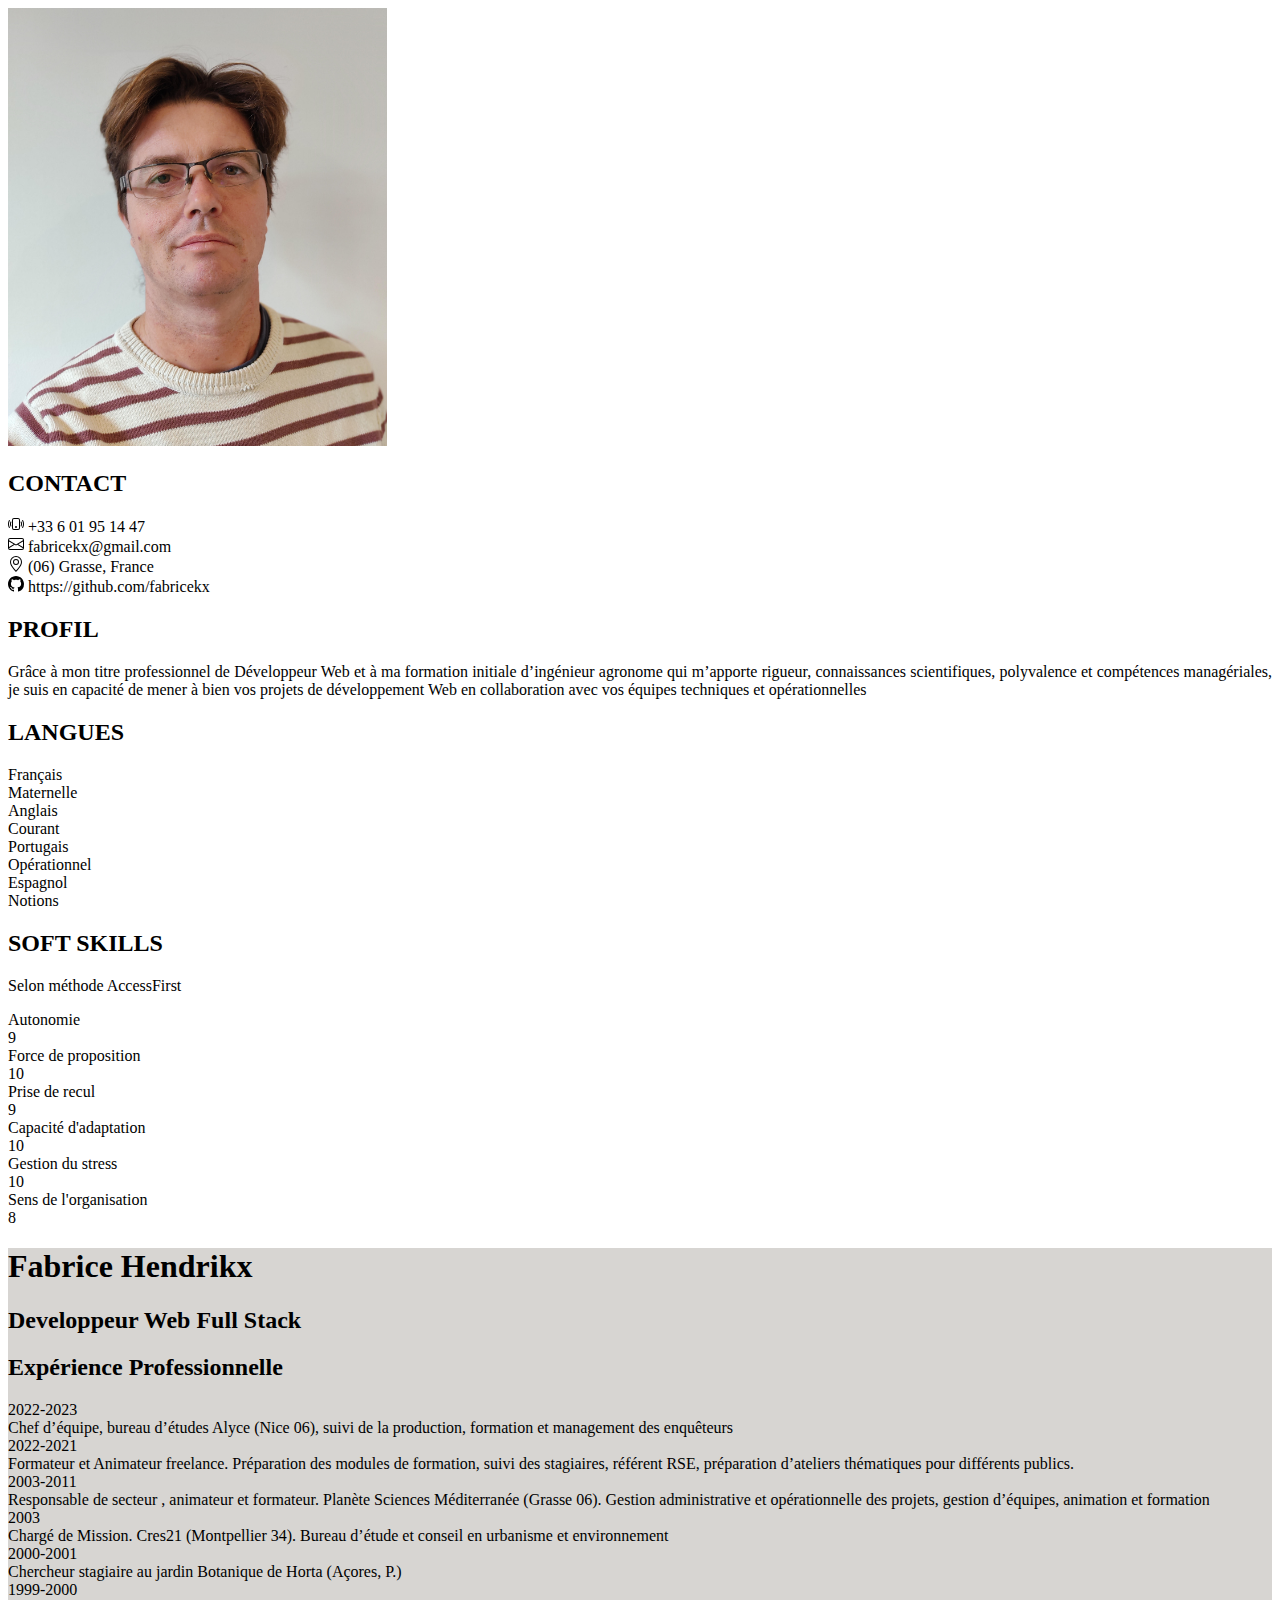
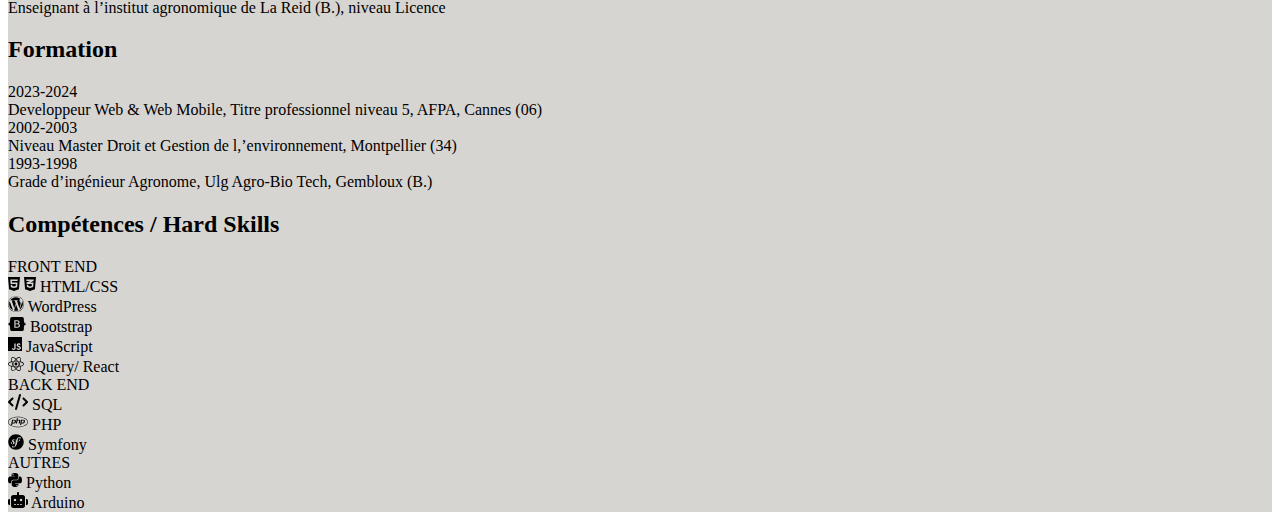
==== cv.html @ 9e9c4f0e "réorganisation avec bootstrap" ====
<!DOCTYPE html>
<html lang="en">

<head>
    <meta charset="UTF-8">
    <meta name="viewport" content="width=device-width, initial-scale=1.0">
    <title>CV</title>
    <link href="https://cdn.jsdelivr.net/npm/bootstrap@5.3.2/dist/css/bootstrap.min.css" rel="stylesheet"
        integrity="sha384-T3c6CoIi6uLrA9TneNEoa7RxnatzjcDSCmG1MXxSR1GAsXEV/Dwwykc2MPK8M2HN" crossorigin="anonymous">
    <link rel="stylesheet" href="/css/style.css">

</head>

<body>
    <header></header>
    <main class=" container-fluid border ">
        <div class="row align-items-start ">
            <!-- colonne de gauche -->
            <div class="col-4 ">
                <div>
                    <img src="/img/id.jpg" class="rounded-circle shadow mx-auto d-block" width="30%"
                        alt="photo de profil">
                </div>
                <div id="contact" class="px-3 pt-3">
                    <h2 class="text-center fw-bold fs-3">CONTACT</h2>
                    <div>
                        <svg xmlns="http://www.w3.org/2000/svg" width="16" height="16" fill="currentColor"
                            class="bi bi-phone-vibrate" viewBox="0 0 16 16">
                            <path
                                d="M10 3a1 1 0 0 1 1 1v8a1 1 0 0 1-1 1H6a1 1 0 0 1-1-1V4a1 1 0 0 1 1-1zM6 2a2 2 0 0 0-2 2v8a2 2 0 0 0 2 2h4a2 2 0 0 0 2-2V4a2 2 0 0 0-2-2z" />
                            <path
                                d="M8 12a1 1 0 1 0 0-2 1 1 0 0 0 0 2M1.599 4.058a.5.5 0 0 1 .208.676A6.967 6.967 0 0 0 1 8c0 1.18.292 2.292.807 3.266a.5.5 0 0 1-.884.468A7.968 7.968 0 0 1 0 8c0-1.347.334-2.619.923-3.734a.5.5 0 0 1 .676-.208m12.802 0a.5.5 0 0 1 .676.208A7.967 7.967 0 0 1 16 8a7.967 7.967 0 0 1-.923 3.734.5.5 0 0 1-.884-.468A6.967 6.967 0 0 0 15 8c0-1.18-.292-2.292-.807-3.266a.5.5 0 0 1 .208-.676M3.057 5.534a.5.5 0 0 1 .284.648A4.986 4.986 0 0 0 3 8c0 .642.12 1.255.34 1.818a.5.5 0 1 1-.93.364A5.986 5.986 0 0 1 2 8c0-.769.145-1.505.41-2.182a.5.5 0 0 1 .647-.284m9.886 0a.5.5 0 0 1 .648.284C13.855 6.495 14 7.231 14 8c0 .769-.145 1.505-.41 2.182a.5.5 0 0 1-.93-.364C12.88 9.255 13 8.642 13 8c0-.642-.12-1.255-.34-1.818a.5.5 0 0 1 .283-.648z" />
                        </svg> +33 6 01 95 14 47
                    </div>
                    <div>
                        <svg xmlns="http://www.w3.org/2000/svg" width="16" height="16" fill="currentColor"
                            class="bi bi-envelope" viewBox="0 0 16 16">
                            <path
                                d="M0 4a2 2 0 0 1 2-2h12a2 2 0 0 1 2 2v8a2 2 0 0 1-2 2H2a2 2 0 0 1-2-2zm2-1a1 1 0 0 0-1 1v.217l7 4.2 7-4.2V4a1 1 0 0 0-1-1zm13 2.383-4.708 2.825L15 11.105zm-.034 6.876-5.64-3.471L8 9.583l-1.326-.795-5.64 3.47A1 1 0 0 0 2 13h12a1 1 0 0 0 .966-.741M1 11.105l4.708-2.897L1 5.383z" />
                        </svg> fabricekx@gmail.com
                    </div>
                    <div>
                        <svg xmlns="http://www.w3.org/2000/svg" width="16" height="16" fill="currentColor"
                            class="bi bi-geo-alt" viewBox="0 0 16 16">
                            <path
                                d="M12.166 8.94c-.524 1.062-1.234 2.12-1.96 3.07A31.493 31.493 0 0 1 8 14.58a31.481 31.481 0 0 1-2.206-2.57c-.726-.95-1.436-2.008-1.96-3.07C3.304 7.867 3 6.862 3 6a5 5 0 0 1 10 0c0 .862-.305 1.867-.834 2.94M8 16s6-5.686 6-10A6 6 0 0 0 2 6c0 4.314 6 10 6 10" />
                            <path d="M8 8a2 2 0 1 1 0-4 2 2 0 0 1 0 4m0 1a3 3 0 1 0 0-6 3 3 0 0 0 0 6" />
                        </svg> (06) Grasse, France
                    </div>
                    <div>
                        <svg xmlns="http://www.w3.org/2000/svg" width="16" height="16" fill="currentColor"
                            class="bi bi-github" viewBox="0 0 16 16">
                            <path
                                d="M8 0C3.58 0 0 3.58 0 8c0 3.54 2.29 6.53 5.47 7.59.4.07.55-.17.55-.38 0-.19-.01-.82-.01-1.49-2.01.37-2.53-.49-2.69-.94-.09-.23-.48-.94-.82-1.13-.28-.15-.68-.52-.01-.53.63-.01 1.08.58 1.23.82.72 1.21 1.87.87 2.33.66.07-.52.28-.87.51-1.07-1.78-.2-3.64-.89-3.64-3.95 0-.87.31-1.59.82-2.15-.08-.2-.36-1.02.08-2.12 0 0 .67-.21 2.2.82.64-.18 1.32-.27 2-.27.68 0 1.36.09 2 .27 1.53-1.04 2.2-.82 2.2-.82.44 1.1.16 1.92.08 2.12.51.56.82 1.27.82 2.15 0 3.07-1.87 3.75-3.65 3.95.29.25.54.73.54 1.48 0 1.07-.01 1.93-.01 2.2 0 .21.15.46.55.38A8.012 8.012 0 0 0 16 8c0-4.42-3.58-8-8-8" />
                        </svg>
                        <a href="https://github.com/fabricekx">https://github.com/fabricekx
                        </a>
                    </div>

                </div>
                <div id="profil" class="px-3 pt-3">
                    <h2 class="text-center fw-bold fs-3">PROFIL</h2>
                    <div class="pTextJustifie fst-italic"> Grâce à mon titre professionnel de Développeur Web et à ma
                        formation initiale d’ingénieur agronome qui m’apporte rigueur, connaissances scientifiques,
                        polyvalence et compétences managériales, je suis en capacité de mener à bien vos projets de
                        développement Web en collaboration avec vos équipes techniques et opérationnelles

                    </div>
                </div>
                <div id="langues" class="px-3 pt-3">
                    <h2 class="text-center fw-bold fs-3">LANGUES</h2>
                    <div class="row">
                        <div class="col-4">Français

                        </div>
                        <div class="col-8">
                            <div class="progress" role="progressbar" aria-label="Basic example" aria-valuenow="100"
                                aria-valuemin="0" aria-valuemax="100">
                                <div class="progress-bar text-end p-1" style="width: 100%">Maternelle</div>
                            </div>
                        </div>

                        <div class="col-4">Anglais

                        </div>
                        <div class="col-8">
                            <div class="progress" role="progressbar" aria-label="Basic example" aria-valuenow="100"
                                aria-valuemin="0" aria-valuemax="100">
                                <div class="progress-bar text-end p-1" style="width: 80%">Courant</div>
                            </div>
                        </div>

                        <div class="col-4">Portugais

                        </div>
                        <div class="col-8">
                            <div class="progress" role="progressbar" aria-label="Basic example" aria-valuenow="100"
                                aria-valuemin="0" aria-valuemax="100">
                                <div class="progress-bar text-end p-1" style="width: 50%">Opérationnel</div>
                            </div>
                        </div>

                        <div class="col-4">Espagnol

                        </div>
                        <div class="col-8">
                            <div class="progress" role="progressbar" aria-label="Basic example" aria-valuenow="100"
                                aria-valuemin="0" aria-valuemax="100">
                                <div class="progress-bar text-end p-1" style="width: 30%">Notions </div>
                            </div>
                        </div>

                    </div>
                </div>

                <div id="softSkills" class="px-3 pt-3">
                    <h2 class="text-center fw-bold fs-3">SOFT SKILLS</h2>
                    <p>Selon méthode AccessFirst</p>
                    <div class="row">
                        <div class="col-6">Autonomie
                        </div>
                        <div class="col-6">
                            <div class="progress" role="progressbar" aria-label="Basic example" aria-valuenow="90"
                                aria-valuemin="0" aria-valuemax="100">
                                <div class="progress-bar text-end p-1" style="width: 90%">9</div>
                            </div>
                        </div>


                        <div class="col-6">Force de proposition
                        </div>
                        <div class="col-6">
                            <div class="progress" role="progressbar" aria-label="Basic example" aria-valuenow="100"
                                aria-valuemin="0" aria-valuemax="100">
                                <div class="progress-bar text-end p-1" style="width: 100%">10</div>
                            </div>
                        </div>

                        <div class="col-6">Prise de recul
                        </div>
                        <div class="col-6">
                            <div class="progress" role="progressbar" aria-label="Basic example" aria-valuenow="90"
                                aria-valuemin="0" aria-valuemax="100">
                                <div class="progress-bar text-end p-1" style="width: 90%">9</div>
                            </div>
                        </div>

                        <div class="col-6">Capacité d'adaptation
                        </div>
                        <div class="col-6">
                            <div class="progress" role="progressbar" aria-label="Basic example" aria-valuenow="100"
                                aria-valuemin="0" aria-valuemax="100">
                                <div class="progress-bar text-end p-1" style="width: 100%">10</div>
                            </div>
                        </div>

                        <div class="col-6"> Gestion du stress
                        </div>
                        <div class="col-6">
                            <div class="progress" role="progressbar" aria-label="Basic example" aria-valuenow="100"
                                aria-valuemin="0" aria-valuemax="100">
                                <div class="progress-bar text-end p-1" style="width: 100%">10</div>
                            </div>
                        </div>

                        <div class="col-6">Sens de l'organisation
                        </div>
                        <div class="col-6">
                            <div class="progress" role="progressbar" aria-label="Basic example" aria-valuenow="80"
                                aria-valuemin="0" aria-valuemax="100">
                                <div class="progress-bar text-end p-1" style="width: 80%">8</div>
                            </div>
                        </div>


                    </div>
                </div>


            </div>




            <!-- colonne de droite -->
            <div class="col-8 pColonneDroite ps-2">
                <div id="blocNom" class="pt-1">
                    <h1 class="text-center">Fabrice Hendrikx</h1>
                    <h2 class="text-end">Developpeur Web Full Stack</h2>

                </div>

                <div id="blocExperience" class="pt-3">
                    <h2 class="text-light">Expérience Professionnelle</h2>
                    <div class="row">
                        <div class="col-2 fw-semibold">
                            2022-2023

                        </div>
                        <div class="col-10 pTextJustifie">
                            Chef d’équipe, bureau d’études Alyce (Nice 06), suivi de la production, formation et management des enquêteurs
                        </div>

                        <div class="col-2 fw-semibold">
                            2022-2021
                        </div>
                        <div class="col-10 pTextJustifie">
                            Formateur et Animateur freelance. Préparation des modules de formation, suivi des stagiaires, référent RSE, préparation d’ateliers thématiques pour différents publics. 
                        </div>

                        <div class="col-2 fw-semibold">
                            2003-2011
                        </div>
                        <div class="col-10 pTextJustifie">
                            Responsable de secteur , animateur et formateur. Planète Sciences Méditerranée (Grasse 06). Gestion administrative et opérationnelle des projets, gestion d’équipes, animation et formation                        </div>
                        <div class="col-2 fw-semibold">
                            2003
                        </div>
                        <div class="col-10 pTextJustifie">
                            Chargé de Mission. Cres21 (Montpellier 34). Bureau d’étude et conseil en urbanisme et environnement
                        </div>

                        <div class="col-2 fw-semibold">
                            2000-2001
                        </div>
                        <div class="col-10 pTextJustifie">
                            Chercheur stagiaire au jardin Botanique de Horta (Açores, P.)                       
                        </div>

                        <div class="col-2 fw-semibold">
                            1999-2000
                        </div>
                        <div class="col-10 pTextJustifie">
                            Enseignant à l’institut agronomique de La Reid (B.), niveau Licence                        </div>





                    </div>


                </div>

                <div id="blocFormation" class="pt-3">
                    <h2 class="text-light">Formation</h2>
                    <div class="row">
                        <div class="col-2 fw-semibold">
                            2023-2024

                        </div>
                        <div class="col-10 pTextJustifie">
                            Developpeur Web & Web Mobile, Titre professionnel niveau 5, AFPA, Cannes (06) 
                        </div>

                        <div class="col-2 fw-semibold">
                            2002-2003

                        </div>
                        <div class="col-10 pTextJustifie">
                            Niveau Master Droit et Gestion de l,’environnement, Montpellier (34)
                        </div>

                                               
                        <div class="col-2 fw-semibold">
                            1993-1998

                        </div>
                        <div class="col-10 pTextJustifie">
                            Grade d’ingénieur Agronome, Ulg Agro-Bio Tech, Gembloux (B.)                    
                        </div>
                    </div>
                </div>

                <div id="blocCompétences" class="pt-3">
                    <h2 class="text-light">Compétences / Hard Skills</h2>
                    <div class="row">
                        <div class="col-6 text-center ">
                            <div class="fs-5 fw-bold"> FRONT END </div>
                            <div class="row text-start">
                                <div class="col-6"> <svg xmlns="http://www.w3.org/2000/svg" height="16" width="12"
                                        viewBox="0 0 384 512"><!--!Font Awesome Free 6.5.1 by @fontawesome - https://fontawesome.com License - https://fontawesome.com/license/free Copyright 2023 Fonticons, Inc.-->
                                        <path
                                            d="M0 32l34.9 395.8L191.5 480l157.6-52.2L384 32H0zm308.2 127.9H124.4l4.1 49.4h175.6l-13.6 148.4-97.9 27v.3h-1.1l-98.7-27.3-6-75.8h47.7L138 320l53.5 14.5 53.7-14.5 6-62.2H84.3L71.5 112.2h241.1l-4.4 47.7z" />
                                    </svg>
                                    <svg xmlns="http://www.w3.org/2000/svg" height="16" width="12"
                                        viewBox="0 0 384 512"><!--!Font Awesome Free 6.5.1 by @fontawesome - https://fontawesome.com License - https://fontawesome.com/license/free Copyright 2023 Fonticons, Inc.-->
                                        <path
                                            d="M0 32l34.9 395.8L192 480l157.1-52.2L384 32H0zm313.1 80l-4.8 47.3L193 208.6l-.3 .1h111.5l-12.8 146.6-98.2 28.7-98.8-29.2-6.4-73.9h48.9l3.2 38.3 52.6 13.3 54.7-15.4 3.7-61.6-166.3-.5v-.1l-.2 .1-3.6-46.3L193.1 162l6.5-2.7H76.7L70.9 112h242.2z" />
                                    </svg> HTML/CSS
                                </div>
                                <div class="col-6">
                                    <div class="progress" role="progressbar" aria-label="Basic example" aria-valuenow="50"
                                        aria-valuemin="0" aria-valuemax="100">
                                        <div class="progress-bar text-end p-1" style="width: 50%"></div>
                                    </div>
                                </div>
                                <div class="col-6">
                                    <svg xmlns="http://www.w3.org/2000/svg" width="16" height="16" fill="currentColor"
                                        class="bi bi-wordpress" viewBox="0 0 16 16">
                                        <path
                                            d="M12.633 7.653c0-.848-.305-1.435-.566-1.892l-.08-.13c-.317-.51-.594-.958-.594-1.48 0-.63.478-1.218 1.152-1.218.02 0 .039.002.058.003l.031.003A6.838 6.838 0 0 0 8 1.137 6.855 6.855 0 0 0 2.266 4.23c.16.005.313.009.442.009.717 0 1.828-.087 1.828-.087.37-.022.414.521.044.565 0 0-.371.044-.785.065l2.5 7.434 1.5-4.506-1.07-2.929c-.369-.022-.719-.065-.719-.065-.37-.022-.326-.588.043-.566 0 0 1.134.087 1.808.087.718 0 1.83-.087 1.83-.087.37-.022.413.522.043.566 0 0-.372.043-.785.065l2.48 7.377.684-2.287.054-.173c.27-.86.469-1.495.469-2.046zM1.137 8a6.864 6.864 0 0 0 3.868 6.176L1.73 5.206A6.837 6.837 0 0 0 1.137 8z" />
                                        <path
                                            d="M6.061 14.583 8.121 8.6l2.109 5.78c.014.033.03.064.049.094a6.854 6.854 0 0 1-4.218.109zm7.96-9.876c.03.219.047.453.047.706 0 .696-.13 1.479-.522 2.458l-2.096 6.06a6.86 6.86 0 0 0 2.572-9.224z" />
                                        <path fill-rule="evenodd"
                                            d="M0 8c0-4.411 3.589-8 8-8 4.41 0 8 3.589 8 8s-3.59 8-8 8c-4.411 0-8-3.589-8-8m.367 0c0 4.209 3.424 7.633 7.633 7.633 4.208 0 7.632-3.424 7.632-7.633C15.632 3.79 12.208.367 8 .367 3.79.367.367 3.79.367 8" />
                                    </svg> WordPress
                                </div>
                                <div class="col-6">
                                    <div class="progress" role="progressbar" aria-label="Basic example" aria-valuenow="40"
                                        aria-valuemin="0" aria-valuemax="100">
                                        <div class="progress-bar text-end p-1" style="width: 40%"></div>
                                    </div>
                                </div>
        
                                <div class="col-6">
                                    <svg xmlns="http://www.w3.org/2000/svg" height="16" width="18"
                                        viewBox="0 0 576 512"><!--!Font Awesome Free 6.5.1 by @fontawesome - https://fontawesome.com License - https://fontawesome.com/license/free Copyright 2023 Fonticons, Inc.-->
                                        <path
                                            d="M333.5 201.4c0-22.1-15.6-34.3-43-34.3h-50.4v71.2h42.5C315.4 238.2 333.5 225 333.5 201.4zM517 188.6c-9.5-30.9-10.9-68.8-9.8-98.1c1.1-30.5-22.7-58.5-54.7-58.5H123.7c-32.1 0-55.8 28.1-54.7 58.5c1 29.3-.3 67.2-9.8 98.1c-9.6 31-25.7 50.6-52.2 53.1v28.5c26.4 2.5 42.6 22.1 52.2 53.1c9.5 30.9 10.9 68.8 9.8 98.1c-1.1 30.5 22.7 58.5 54.7 58.5h328.7c32.1 0 55.8-28.1 54.7-58.5c-1-29.3 .3-67.2 9.8-98.1c9.6-31 25.7-50.6 52.1-53.1v-28.5C542.7 239.2 526.5 219.6 517 188.6zM300.2 375.1h-97.9V136.8h97.4c43.3 0 71.7 23.4 71.7 59.4c0 25.3-19.1 47.9-43.5 51.8v1.3c33.2 3.6 55.5 26.6 55.5 58.3C383.4 349.7 352.1 375.1 300.2 375.1zM290.2 266.4h-50.1v78.4h52.3c34.2 0 52.3-13.7 52.3-39.5C344.7 279.6 326.1 266.4 290.2 266.4z" />
                                    </svg> Bootstrap
                                </div>
                                <div class="col-6">
                                    <div class="progress" role="progressbar" aria-label="Basic example" aria-valuenow="60"
                                        aria-valuemin="0" aria-valuemax="100">
                                        <div class="progress-bar text-end p-1" style="width: 60%"></div>
                                    </div>
                                </div>
        
                                <div class="col-6"><svg xmlns="http://www.w3.org/2000/svg" height="16" width="14"
                                        viewBox="0 0 448 512"><!--!Font Awesome Free 6.5.1 by @fontawesome - https://fontawesome.com License - https://fontawesome.com/license/free Copyright 2023 Fonticons, Inc.-->
                                        <path
                                            d="M0 32v448h448V32H0zm243.8 349.4c0 43.6-25.6 63.5-62.9 63.5-33.7 0-53.2-17.4-63.2-38.5l34.3-20.7c6.6 11.7 12.6 21.6 27.1 21.6 13.8 0 22.6-5.4 22.6-26.5V237.7h42.1v143.7zm99.6 63.5c-39.1 0-64.4-18.6-76.7-43l34.3-19.8c9 14.7 20.8 25.6 41.5 25.6 17.4 0 28.6-8.7 28.6-20.8 0-14.4-11.4-19.5-30.7-28l-10.5-4.5c-30.4-12.9-50.5-29.2-50.5-63.5 0-31.6 24.1-55.6 61.6-55.6 26.8 0 46 9.3 59.8 33.7L368 290c-7.2-12.9-15-18-27.1-18-12.3 0-20.1 7.8-20.1 18 0 12.6 7.8 17.7 25.9 25.6l10.5 4.5c35.8 15.3 55.9 31 55.9 66.2 0 37.8-29.8 58.6-69.7 58.6z" />
                                    </svg>
                                    JavaScript
                                </div>
                                <div class="col-6">
                                    <div class="progress" role="progressbar" aria-label="Basic example" aria-valuenow="70"
                                        aria-valuemin="0" aria-valuemax="100">
                                        <div class="progress-bar text-end p-1" style="width: 70%"></div>
                                    </div>
                                </div>
        
                                <div class="col-6">
                                    <svg xmlns="http://www.w3.org/2000/svg" height="16" width="16"
                                        viewBox="0 0 512 512"><!--!Font Awesome Free 6.5.1 by @fontawesome - https://fontawesome.com License - https://fontawesome.com/license/free Copyright 2023 Fonticons, Inc.-->
                                        <path
                                            d="M418.2 177.2c-5.4-1.8-10.8-3.5-16.2-5.1 .9-3.7 1.7-7.4 2.5-11.1 12.3-59.6 4.2-107.5-23.1-123.3-26.3-15.1-69.2 .6-112.6 38.4-4.3 3.7-8.5 7.6-12.5 11.5-2.7-2.6-5.5-5.2-8.3-7.7-45.5-40.4-91.1-57.4-118.4-41.5-26.2 15.2-34 60.3-23 116.7 1.1 5.6 2.3 11.1 3.7 16.7-6.4 1.8-12.7 3.8-18.6 5.9C38.3 196.2 0 225.4 0 255.6c0 31.2 40.8 62.5 96.3 81.5 4.5 1.5 9 3 13.6 4.3-1.5 6-2.8 11.9-4 18-10.5 55.5-2.3 99.5 23.9 114.6 27 15.6 72.4-.4 116.6-39.1 3.5-3.1 7-6.3 10.5-9.7 4.4 4.3 9 8.4 13.6 12.4 42.8 36.8 85.1 51.7 111.2 36.6 27-15.6 35.8-62.9 24.4-120.5-.9-4.4-1.9-8.9-3-13.5 3.2-.9 6.3-1.9 9.4-2.9 57.7-19.1 99.5-50 99.5-81.7 0-30.3-39.4-59.7-93.8-78.4zM282.9 92.3c37.2-32.4 71.9-45.1 87.7-36 16.9 9.7 23.4 48.9 12.8 100.4-.7 3.4-1.4 6.7-2.3 10-22.2-5-44.7-8.6-67.3-10.6-13-18.6-27.2-36.4-42.6-53.1 3.9-3.7 7.7-7.2 11.7-10.7zM167.2 307.5c5.1 8.7 10.3 17.4 15.8 25.9-15.6-1.7-31.1-4.2-46.4-7.5 4.4-14.4 9.9-29.3 16.3-44.5 4.6 8.8 9.3 17.5 14.3 26.1zm-30.3-120.3c14.4-3.2 29.7-5.8 45.6-7.8-5.3 8.3-10.5 16.8-15.4 25.4-4.9 8.5-9.7 17.2-14.2 26-6.3-14.9-11.6-29.5-16-43.6zm27.4 68.9c6.6-13.8 13.8-27.3 21.4-40.6s15.8-26.2 24.4-38.9c15-1.1 30.3-1.7 45.9-1.7s31 .6 45.9 1.7c8.5 12.6 16.6 25.5 24.3 38.7s14.9 26.7 21.7 40.4c-6.7 13.8-13.9 27.4-21.6 40.8-7.6 13.3-15.7 26.2-24.2 39-14.9 1.1-30.4 1.6-46.1 1.6s-30.9-.5-45.6-1.4c-8.7-12.7-16.9-25.7-24.6-39s-14.8-26.8-21.5-40.6zm180.6 51.2c5.1-8.8 9.9-17.7 14.6-26.7 6.4 14.5 12 29.2 16.9 44.3-15.5 3.5-31.2 6.2-47 8 5.4-8.4 10.5-17 15.5-25.6zm14.4-76.5c-4.7-8.8-9.5-17.6-14.5-26.2-4.9-8.5-10-16.9-15.3-25.2 16.1 2 31.5 4.7 45.9 8-4.6 14.8-10 29.2-16.1 43.4zM256.2 118.3c10.5 11.4 20.4 23.4 29.6 35.8-19.8-.9-39.7-.9-59.5 0 9.8-12.9 19.9-24.9 29.9-35.8zM140.2 57c16.8-9.8 54.1 4.2 93.4 39 2.5 2.2 5 4.6 7.6 7-15.5 16.7-29.8 34.5-42.9 53.1-22.6 2-45 5.5-67.2 10.4-1.3-5.1-2.4-10.3-3.5-15.5-9.4-48.4-3.2-84.9 12.6-94zm-24.5 263.6c-4.2-1.2-8.3-2.5-12.4-3.9-21.3-6.7-45.5-17.3-63-31.2-10.1-7-16.9-17.8-18.8-29.9 0-18.3 31.6-41.7 77.2-57.6 5.7-2 11.5-3.8 17.3-5.5 6.8 21.7 15 43 24.5 63.6-9.6 20.9-17.9 42.5-24.8 64.5zm116.6 98c-16.5 15.1-35.6 27.1-56.4 35.3-11.1 5.3-23.9 5.8-35.3 1.3-15.9-9.2-22.5-44.5-13.5-92 1.1-5.6 2.3-11.2 3.7-16.7 22.4 4.8 45 8.1 67.9 9.8 13.2 18.7 27.7 36.6 43.2 53.4-3.2 3.1-6.4 6.1-9.6 8.9zm24.5-24.3c-10.2-11-20.4-23.2-30.3-36.3 9.6 .4 19.5 .6 29.5 .6 10.3 0 20.4-.2 30.4-.7-9.2 12.7-19.1 24.8-29.6 36.4zm130.7 30c-.9 12.2-6.9 23.6-16.5 31.3-15.9 9.2-49.8-2.8-86.4-34.2-4.2-3.6-8.4-7.5-12.7-11.5 15.3-16.9 29.4-34.8 42.2-53.6 22.9-1.9 45.7-5.4 68.2-10.5 1 4.1 1.9 8.2 2.7 12.2 4.9 21.6 5.7 44.1 2.5 66.3zm18.2-107.5c-2.8 .9-5.6 1.8-8.5 2.6-7-21.8-15.6-43.1-25.5-63.8 9.6-20.4 17.7-41.4 24.5-62.9 5.2 1.5 10.2 3.1 15 4.7 46.6 16 79.3 39.8 79.3 58 0 19.6-34.9 44.9-84.8 61.4zm-149.7-15c25.3 0 45.8-20.5 45.8-45.8s-20.5-45.8-45.8-45.8c-25.3 0-45.8 20.5-45.8 45.8s20.5 45.8 45.8 45.8z" />
                                    </svg>
                                    JQuery/ React
                                </div>
                                <div class="col-6">
                                    <div class="progress" role="progressbar" aria-label="Basic example" aria-valuenow="10"
                                        aria-valuemin="0" aria-valuemax="100">
                                        <div class="progress-bar text-end p-1" style="width: 10%"></div>
                                    </div>
                                </div>
                            </div>


                        </div>

                        <div class="col-6 text-center">
                            <div class="fs-5 fw-bold"> BACK END </div>
                
                            <div class="row text-start">
                                <div class="col-6">
                                    <svg xmlns="http://www.w3.org/2000/svg" height="16" width="20"
                                        viewBox="0 0 640 512"><!--!Font Awesome Free 6.5.1 by @fontawesome - https://fontawesome.com License - https://fontawesome.com/license/free Copyright 2023 Fonticons, Inc.-->
                                        <path
                                            d="M392.8 1.2c-17-4.9-34.7 5-39.6 22l-128 448c-4.9 17 5 34.7 22 39.6s34.7-5 39.6-22l128-448c4.9-17-5-34.7-22-39.6zm80.6 120.1c-12.5 12.5-12.5 32.8 0 45.3L562.7 256l-89.4 89.4c-12.5 12.5-12.5 32.8 0 45.3s32.8 12.5 45.3 0l112-112c12.5-12.5 12.5-32.8 0-45.3l-112-112c-12.5-12.5-32.8-12.5-45.3 0zm-306.7 0c-12.5-12.5-32.8-12.5-45.3 0l-112 112c-12.5 12.5-12.5 32.8 0 45.3l112 112c12.5 12.5 32.8 12.5 45.3 0s12.5-32.8 0-45.3L77.3 256l89.4-89.4c12.5-12.5 12.5-32.8 0-45.3z" />
                                    </svg>
                                    SQL
                                </div>
                                <div class="col-6">
                                    <div class="progress" role="progressbar" aria-label="Basic example" aria-valuenow="10"
                                        aria-valuemin="0" aria-valuemax="100">
                                        <div class="progress-bar text-end p-1" style="width: 10%"></div>
                                    </div>
                                </div>
        
                                <div class="col-6">
                                    <svg xmlns="http://www.w3.org/2000/svg" height="16" width="20"
                                        viewBox="0 0 640 512"><!--!Font Awesome Free 6.5.1 by @fontawesome - https://fontawesome.com License - https://fontawesome.com/license/free Copyright 2023 Fonticons, Inc.-->
                                        <path
                                            d="M320 104.5c171.4 0 303.2 72.2 303.2 151.5S491.3 407.5 320 407.5c-171.4 0-303.2-72.2-303.2-151.5S148.7 104.5 320 104.5m0-16.8C143.3 87.7 0 163 0 256s143.3 168.3 320 168.3S640 349 640 256 496.7 87.7 320 87.7zM218.2 242.5c-7.9 40.5-35.8 36.3-70.1 36.3l13.7-70.6c38 0 63.8-4.1 56.4 34.3zM97.4 350.3h36.7l8.7-44.8c41.1 0 66.6 3 90.2-19.1 26.1-24 32.9-66.7 14.3-88.1-9.7-11.2-25.3-16.7-46.5-16.7h-70.7L97.4 350.3zm185.7-213.6h36.5l-8.7 44.8c31.5 0 60.7-2.3 74.8 10.7 14.8 13.6 7.7 31-8.3 113.1h-37c15.4-79.4 18.3-86 12.7-92-5.4-5.8-17.7-4.6-47.4-4.6l-18.8 96.6h-36.5l32.7-168.6zM505 242.5c-8 41.1-36.7 36.3-70.1 36.3l13.7-70.6c38.2 0 63.8-4.1 56.4 34.3zM384.2 350.3H421l8.7-44.8c43.2 0 67.1 2.5 90.2-19.1 26.1-24 32.9-66.7 14.3-88.1-9.7-11.2-25.3-16.7-46.5-16.7H417l-32.8 168.7z" />
                                    </svg>
                                    PHP
                                </div>
                                <div class="col-6">
                                    <div class="progress" role="progressbar" aria-label="Basic example" aria-valuenow="10"
                                        aria-valuemin="0" aria-valuemax="100">
                                        <div class="progress-bar text-end p-1" style="width: 10%"></div>
                                    </div>
                                </div>
        
                                <div class="col-6">
                                    <svg xmlns="http://www.w3.org/2000/svg" height="16" width="16"
                                        viewBox="0 0 512 512"><!--!Font Awesome Free 6.5.1 by @fontawesome - https://fontawesome.com License - https://fontawesome.com/license/free Copyright 2023 Fonticons, Inc.-->
                                        <path
                                            d="M256 8C119 8 8 119 8 256s111 248 248 248 248-111 248-248S393 8 256 8zm133.7 143.5c-11.5 .4-19.4-6.5-19.8-16.9-.3-9.2 6.7-13.4 6.5-18.9-.2-6.6-10.2-6.8-12.9-6.7-39.8 1.3-48.6 57-58.9 113.9 21.4 3.2 36.7-.7 45.1-6.2 12-7.8-3.3-15.7-1.4-24.6 4-18.2 32.6-19 32 5.3-.4 17.9-25.9 41.8-77.6 35.7-10.8 59.5-18.4 115-58.2 161.7-29 34.5-58.4 39.8-71.6 40.3-24.7 .9-41-12.3-41.6-29.8-.6-17 14.5-26.3 24.3-26.6 21.9-.8 30.1 25.7 14.9 34-12.1 9.7 .1 12.6 2.1 12.6 10.4-.4 17.3-5.5 22.2-9 24-20 33.2-54.9 45.4-118.4 8.2-49.7 17-78 18.2-82-16.9-12.8-27.1-28.6-49.9-34.7-15.6-4.2-25.1-.6-31.8 7.8-7.9 10-5.3 23 2.4 30.7l12.6 14c15.5 17.9 24 31.9 20.8 50.6-5.1 29.9-40.7 52.9-82.9 39.9-36-11.1-42.7-36.6-38.4-50.6 7.5-24.2 42.4-11.7 34.6 13.6-2.8 8.6-4.9 8.7-6.3 13.1-4.6 14.8 41.9 28.4 51-1.4 4.5-14.5-5.3-21.7-22.3-39.9-28.5-31.8-16-65.5 3-79.7C204.2 140.1 251.9 197 262 205.3c37.2-109 100.5-105.5 102.4-105.5 25.2-.8 44.2 10.6 44.8 28.7 .3 7.7-4.2 22.6-19.5 23.1z" />
                                    </svg>
                                    Symfony
                                </div>
                                <div class="col-6">
                                    <div class="progress" role="progressbar" aria-label="Basic example" aria-valuenow="10"
                                        aria-valuemin="0" aria-valuemax="100">
                                        <div class="progress-bar text-end p-1" style="width: 10%"></div>
                                    </div>
                                </div>

                                <div class="fs-5 fw-bold"> AUTRES </div>
                                
                                <div class="col-6">
                                    <svg xmlns="http://www.w3.org/2000/svg" height="16" width="14" viewBox="0 0 448 512"><!--!Font Awesome Free 6.5.1 by @fontawesome - https://fontawesome.com License - https://fontawesome.com/license/free Copyright 2023 Fonticons, Inc.--><path d="M439.8 200.5c-7.7-30.9-22.3-54.2-53.4-54.2h-40.1v47.4c0 36.8-31.2 67.8-66.8 67.8H172.7c-29.2 0-53.4 25-53.4 54.3v101.8c0 29 25.2 46 53.4 54.3 33.8 9.9 66.3 11.7 106.8 0 26.9-7.8 53.4-23.5 53.4-54.3v-40.7H226.2v-13.6h160.2c31.1 0 42.6-21.7 53.4-54.2 11.2-33.5 10.7-65.7 0-108.6zM286.2 404c11.1 0 20.1 9.1 20.1 20.3 0 11.3-9 20.4-20.1 20.4-11 0-20.1-9.2-20.1-20.4 .1-11.3 9.1-20.3 20.1-20.3zM167.8 248.1h106.8c29.7 0 53.4-24.5 53.4-54.3V91.9c0-29-24.4-50.7-53.4-55.6-35.8-5.9-74.7-5.6-106.8 .1-45.2 8-53.4 24.7-53.4 55.6v40.7h106.9v13.6h-147c-31.1 0-58.3 18.7-66.8 54.2-9.8 40.7-10.2 66.1 0 108.6 7.6 31.6 25.7 54.2 56.8 54.2H101v-48.8c0-35.3 30.5-66.4 66.8-66.4zm-6.7-142.6c-11.1 0-20.1-9.1-20.1-20.3 .1-11.3 9-20.4 20.1-20.4 11 0 20.1 9.2 20.1 20.4s-9 20.3-20.1 20.3z"/></svg>

                                    Python
                                </div>
                                <div class="col-6">
                                    <div class="progress" role="progressbar" aria-label="Basic example" aria-valuenow="40"
                                        aria-valuemin="0" aria-valuemax="100">
                                        <div class="progress-bar text-end p-1" style="width: 40%"></div>
                                    </div>
                                </div>

                                <div class="col-6">
                                    <svg xmlns="http://www.w3.org/2000/svg" height="16" width="20" viewBox="0 0 640 512"><!--!Font Awesome Free 6.5.1 by @fontawesome - https://fontawesome.com License - https://fontawesome.com/license/free Copyright 2023 Fonticons, Inc.--><path d="M320 0c17.7 0 32 14.3 32 32V96H472c39.8 0 72 32.2 72 72V440c0 39.8-32.2 72-72 72H168c-39.8 0-72-32.2-72-72V168c0-39.8 32.2-72 72-72H288V32c0-17.7 14.3-32 32-32zM208 384c-8.8 0-16 7.2-16 16s7.2 16 16 16h32c8.8 0 16-7.2 16-16s-7.2-16-16-16H208zm96 0c-8.8 0-16 7.2-16 16s7.2 16 16 16h32c8.8 0 16-7.2 16-16s-7.2-16-16-16H304zm96 0c-8.8 0-16 7.2-16 16s7.2 16 16 16h32c8.8 0 16-7.2 16-16s-7.2-16-16-16H400zM264 256a40 40 0 1 0 -80 0 40 40 0 1 0 80 0zm152 40a40 40 0 1 0 0-80 40 40 0 1 0 0 80zM48 224H64V416H48c-26.5 0-48-21.5-48-48V272c0-26.5 21.5-48 48-48zm544 0c26.5 0 48 21.5 48 48v96c0 26.5-21.5 48-48 48H576V224h16z"/></svg>

                                    Arduino
                                </div>
                                <div class="col-6">
                                    <div class="progress" role="progressbar" aria-label="Basic example" aria-valuenow="20"
                                        aria-valuemin="0" aria-valuemax="100">
                                        <div class="progress-bar text-end p-1" style="width: 20%"></div>
                                    </div>
                                </div>


                            </div>
                        </div>


                    </div>
                </div>



            </div>



        </div>









    </main>
    <footer></footer>

    <script src="https://cdn.jsdelivr.net/npm/bootstrap@5.3.2/dist/js/bootstrap.bundle.min.js"
        integrity="sha384-C6RzsynM9kWDrMNeT87bh95OGNyZPhcTNXj1NW7RuBCsyN/o0jlpcV8Qyq46cDfL"
        crossorigin="anonymous"></script>

</body>

</html>
---- css/style.css ----
/* * { box-sizing: border-box;
padding-left: 0px;} */

main {
    max-height: 100vh;
}

a { color: black; text-decoration: none;}


.pColonneDroite {background-color: rgba(133, 126, 118, 0.326); }

.pTextJustifie { text-align: justify;}
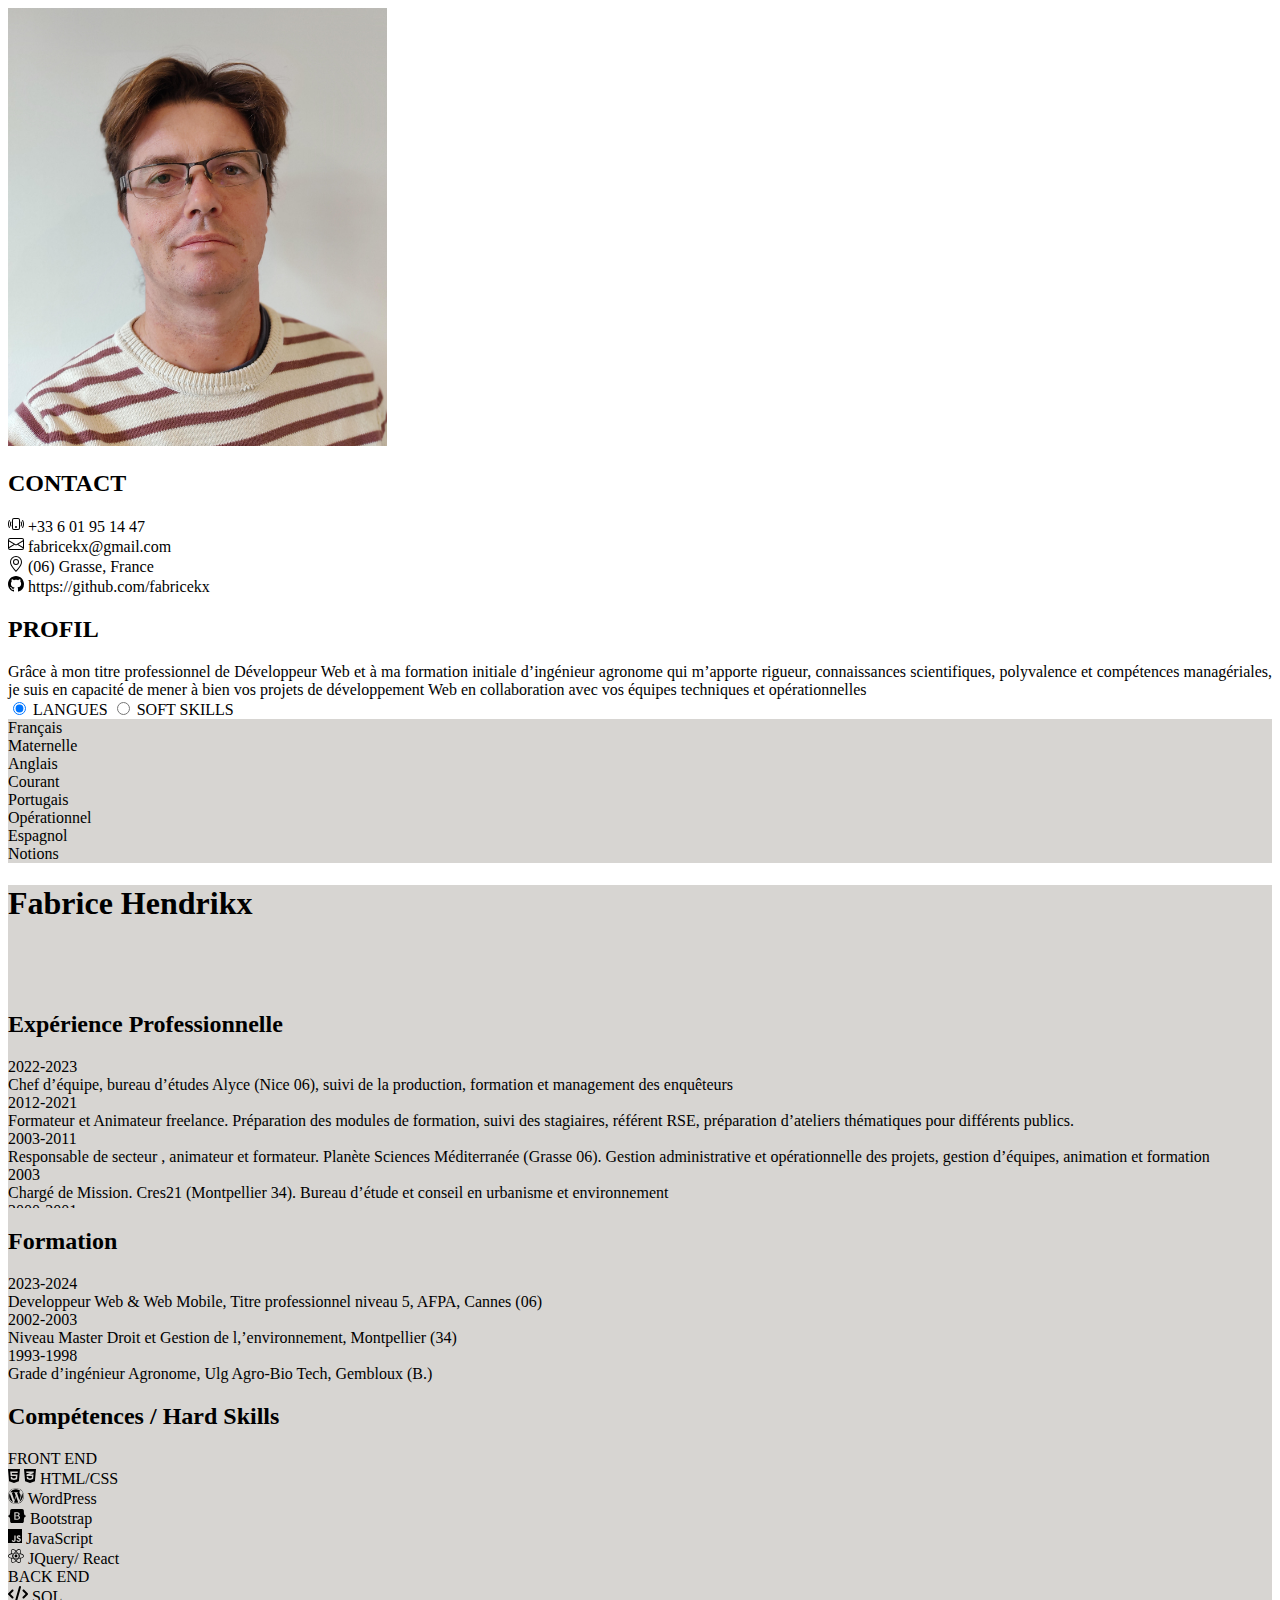
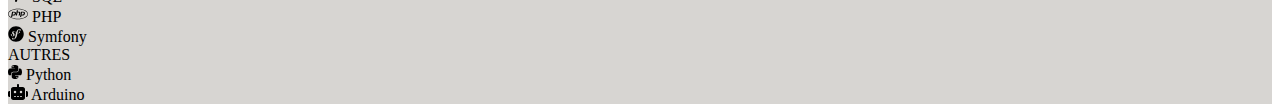
==== commit 22911511: "jquery et ajout media pour responsive" ====
--- a/cv.html
+++ b/cv.html
@@ -8,21 +8,24 @@
     <link href="https://cdn.jsdelivr.net/npm/bootstrap@5.3.2/dist/css/bootstrap.min.css" rel="stylesheet"
         integrity="sha384-T3c6CoIi6uLrA9TneNEoa7RxnatzjcDSCmG1MXxSR1GAsXEV/Dwwykc2MPK8M2HN" crossorigin="anonymous">
     <link rel="stylesheet" href="/css/style.css">
+    <script src="https://code.jquery.com/jquery-3.7.1.js"
+        integrity="sha256-eKhayi8LEQwp4NKxN+CfCh+3qOVUtJn3QNZ0TciWLP4=" crossorigin="anonymous"></script>
+
 
 </head>
 
 <body>
     <header></header>
-    <main class=" container-fluid border ">
+    <main class=" container border ">
         <div class="row align-items-start ">
             <!-- colonne de gauche -->
-            <div class="col-4 ">
+            <div class="col-4 pColonneGauche">
                 <div>
                     <img src="/img/id.jpg" class="rounded-circle shadow mx-auto d-block" width="30%"
                         alt="photo de profil">
                 </div>
                 <div id="contact" class="px-3 pt-3">
-                    <h2 class="text-center fw-bold fs-3">CONTACT</h2>
+                    <h2 class="text-center fw-bold fs-5">CONTACT</h2>
                     <div>
                         <svg xmlns="http://www.w3.org/2000/svg" width="16" height="16" fill="currentColor"
                             class="bi bi-phone-vibrate" viewBox="0 0 16 16">
@@ -59,7 +62,7 @@
 
                 </div>
                 <div id="profil" class="px-3 pt-3">
-                    <h2 class="text-center fw-bold fs-3">PROFIL</h2>
+                    <h2 class="text-center fw-bold fs-5">PROFIL</h2>
                     <div class="pTextJustifie fst-italic"> Grâce à mon titre professionnel de Développeur Web et à ma
                         formation initiale d’ingénieur agronome qui m’apporte rigueur, connaissances scientifiques,
                         polyvalence et compétences managériales, je suis en capacité de mener à bien vos projets de
@@ -67,9 +70,15 @@
 
                     </div>
                 </div>
-                <div id="langues" class="px-3 pt-3">
-                    <h2 class="text-center fw-bold fs-3">LANGUES</h2>
-                    <div class="row">
+                <!-- Boutons langues et softskills -->
+                <div class="px-3 pt-3">
+                    <input type="radio" class="btn-check" name="options" id="option1" autocomplete="off" checked>
+                    <label class="btn btn-secondary " id="option1" for="option1">LANGUES</label>
+
+                    <input type="radio" class="btn-check" name="options" id="option2" autocomplete="off">
+                    <label class="btn btn-secondary " id="option2" for="option2">SOFT SKILLS</label>
+
+                    <div class="row pt-3 pColonneDroite" id="langues" display : flex ; position: relative;  ">
                         <div class="col-4">Français
 
                         </div>
@@ -112,11 +121,9 @@
 
                     </div>
                 </div>
-
-                <div id="softSkills" class="px-3 pt-3">
-                    <h2 class="text-center fw-bold fs-3">SOFT SKILLS</h2>
-                    <p>Selon méthode AccessFirst</p>
-                    <div class="row">
+                <div class="px-3 pt-3">
+                    <div class="row pt-3 pColonneDroite" id="softskills" style="position:relative ; display:  none; bottom:  10% ;">
+                        <p>Selon méthode AccessFirst</p>
                         <div class="col-6">Autonomie
                         </div>
                         <div class="col-6">
@@ -183,55 +190,121 @@
 
 
             <!-- colonne de droite -->
-            <div class="col-8 pColonneDroite ps-2">
+            <div class="col-md-8 col-12 pColonneDroite ps-2">
                 <div id="blocNom" class="pt-1">
                     <h1 class="text-center">Fabrice Hendrikx</h1>
-                    <h2 class="text-end">Developpeur Web Full Stack</h2>
-
+                    <div id="sousTitre" style="height: 3rem;">
+                        <p class="text-end fs-3 fw-bold" style="display : none">Developpeur Web Full Stack </p>
+                        <p class="text-end fs-3 fw-bold" style="display : none">Front End </p>
+                        <p class="text-end fs-3 fw-bold" style="display : none">Back End </p>
+                        <p class="text-end fs-3 fw-bold" style="display : none">HTML5 CSS3 </p>
+                        <p class="text-end fs-3 fw-bold" style="display : none">Bootsrap </p>
+                        <p class="text-end fs-3 fw-bold" style="display : none">JavaScript TypeScript </p>
+                        <p class="text-end fs-3 fw-bold" style="display : none">SQL PHP </p>
+
+
+
+
+                    </div>
+
+                </div>
+                <!-- contact2 caché -->
+                <div id="contact2" class=" pt-3" >
+                    <h2 class="text-light" >Contact</h2>
+                    <div>
+                        <svg xmlns="http://www.w3.org/2000/svg" width="16" height="16" fill="currentColor"
+                            class="bi bi-phone-vibrate" viewBox="0 0 16 16">
+                            <path
+                                d="M10 3a1 1 0 0 1 1 1v8a1 1 0 0 1-1 1H6a1 1 0 0 1-1-1V4a1 1 0 0 1 1-1zM6 2a2 2 0 0 0-2 2v8a2 2 0 0 0 2 2h4a2 2 0 0 0 2-2V4a2 2 0 0 0-2-2z" />
+                            <path
+                                d="M8 12a1 1 0 1 0 0-2 1 1 0 0 0 0 2M1.599 4.058a.5.5 0 0 1 .208.676A6.967 6.967 0 0 0 1 8c0 1.18.292 2.292.807 3.266a.5.5 0 0 1-.884.468A7.968 7.968 0 0 1 0 8c0-1.347.334-2.619.923-3.734a.5.5 0 0 1 .676-.208m12.802 0a.5.5 0 0 1 .676.208A7.967 7.967 0 0 1 16 8a7.967 7.967 0 0 1-.923 3.734.5.5 0 0 1-.884-.468A6.967 6.967 0 0 0 15 8c0-1.18-.292-2.292-.807-3.266a.5.5 0 0 1 .208-.676M3.057 5.534a.5.5 0 0 1 .284.648A4.986 4.986 0 0 0 3 8c0 .642.12 1.255.34 1.818a.5.5 0 1 1-.93.364A5.986 5.986 0 0 1 2 8c0-.769.145-1.505.41-2.182a.5.5 0 0 1 .647-.284m9.886 0a.5.5 0 0 1 .648.284C13.855 6.495 14 7.231 14 8c0 .769-.145 1.505-.41 2.182a.5.5 0 0 1-.93-.364C12.88 9.255 13 8.642 13 8c0-.642-.12-1.255-.34-1.818a.5.5 0 0 1 .283-.648z" />
+                        </svg> +33 6 01 95 14 47
+                    </div>
+                    <div>
+                        <svg xmlns="http://www.w3.org/2000/svg" width="16" height="16" fill="currentColor"
+                            class="bi bi-envelope" viewBox="0 0 16 16">
+                            <path
+                                d="M0 4a2 2 0 0 1 2-2h12a2 2 0 0 1 2 2v8a2 2 0 0 1-2 2H2a2 2 0 0 1-2-2zm2-1a1 1 0 0 0-1 1v.217l7 4.2 7-4.2V4a1 1 0 0 0-1-1zm13 2.383-4.708 2.825L15 11.105zm-.034 6.876-5.64-3.471L8 9.583l-1.326-.795-5.64 3.47A1 1 0 0 0 2 13h12a1 1 0 0 0 .966-.741M1 11.105l4.708-2.897L1 5.383z" />
+                        </svg> fabricekx@gmail.com
+                    </div>
+                    <div>
+                        <svg xmlns="http://www.w3.org/2000/svg" width="16" height="16" fill="currentColor"
+                            class="bi bi-geo-alt" viewBox="0 0 16 16">
+                            <path
+                                d="M12.166 8.94c-.524 1.062-1.234 2.12-1.96 3.07A31.493 31.493 0 0 1 8 14.58a31.481 31.481 0 0 1-2.206-2.57c-.726-.95-1.436-2.008-1.96-3.07C3.304 7.867 3 6.862 3 6a5 5 0 0 1 10 0c0 .862-.305 1.867-.834 2.94M8 16s6-5.686 6-10A6 6 0 0 0 2 6c0 4.314 6 10 6 10" />
+                            <path d="M8 8a2 2 0 1 1 0-4 2 2 0 0 1 0 4m0 1a3 3 0 1 0 0-6 3 3 0 0 0 0 6" />
+                        </svg> (06) Grasse, France
+                    </div>
+                    <div>
+                        <svg xmlns="http://www.w3.org/2000/svg" width="16" height="16" fill="currentColor"
+                            class="bi bi-github" viewBox="0 0 16 16">
+                            <path
+                                d="M8 0C3.58 0 0 3.58 0 8c0 3.54 2.29 6.53 5.47 7.59.4.07.55-.17.55-.38 0-.19-.01-.82-.01-1.49-2.01.37-2.53-.49-2.69-.94-.09-.23-.48-.94-.82-1.13-.28-.15-.68-.52-.01-.53.63-.01 1.08.58 1.23.82.72 1.21 1.87.87 2.33.66.07-.52.28-.87.51-1.07-1.78-.2-3.64-.89-3.64-3.95 0-.87.31-1.59.82-2.15-.08-.2-.36-1.02.08-2.12 0 0 .67-.21 2.2.82.64-.18 1.32-.27 2-.27.68 0 1.36.09 2 .27 1.53-1.04 2.2-.82 2.2-.82.44 1.1.16 1.92.08 2.12.51.56.82 1.27.82 2.15 0 3.07-1.87 3.75-3.65 3.95.29.25.54.73.54 1.48 0 1.07-.01 1.93-.01 2.2 0 .21.15.46.55.38A8.012 8.012 0 0 0 16 8c0-4.42-3.58-8-8-8" />
+                        </svg>
+                        <a href="https://github.com/fabricekx">https://github.com/fabricekx
+                        </a>
+                    </div>
+
+                </div>
+                <!-- profil2 cache -->
+                <div id="profil2" class=" pt-3">
+                    <h2 class="text-light">Profil</h2>
+                    <div class="pTextJustifie fst-italic"> Grâce à mon titre professionnel de Développeur Web et à ma
+                        formation initiale d’ingénieur agronome qui m’apporte rigueur, connaissances scientifiques,
+                        polyvalence et compétences managériales, je suis en capacité de mener à bien vos projets de
+                        développement Web en collaboration avec vos équipes techniques et opérationnelles
+
+                    </div>
                 </div>
 
                 <div id="blocExperience" class="pt-3">
                     <h2 class="text-light">Expérience Professionnelle</h2>
-                    <div class="row">
-                        <div class="col-2 fw-semibold">
+                    <div class="row" style="height : 150px; overflow-y :scroll">
+
+                        <div class="col-lg-2 col-3 fw-semibold">
                             2022-2023
 
                         </div>
-                        <div class="col-10 pTextJustifie">
-                            Chef d’équipe, bureau d’études Alyce (Nice 06), suivi de la production, formation et management des enquêteurs
-                        </div>
-
-                        <div class="col-2 fw-semibold">
-                            2022-2021
-                        </div>
-                        <div class="col-10 pTextJustifie">
-                            Formateur et Animateur freelance. Préparation des modules de formation, suivi des stagiaires, référent RSE, préparation d’ateliers thématiques pour différents publics. 
-                        </div>
-
-                        <div class="col-2 fw-semibold">
+                        <div class="col-lg-10 col-8 pTextJustifie">
+                            Chef d’équipe, bureau d’études Alyce (Nice 06), suivi de la production, formation et
+                            management des enquêteurs
+                        </div>
+
+                        <div class="col-lg-2 col-3 fw-semibold">
+                            2012-2021
+                        </div>
+                        <div class="col-lg-10 col-9 pTextJustifie">
+                            Formateur et Animateur freelance. Préparation des modules de formation, suivi des
+                            stagiaires, référent RSE, préparation d’ateliers thématiques pour différents publics.
+                        </div>
+
+                        <div class="col-lg-2 col-3 fw-semibold">
                             2003-2011
                         </div>
-                        <div class="col-10 pTextJustifie">
-                            Responsable de secteur , animateur et formateur. Planète Sciences Méditerranée (Grasse 06). Gestion administrative et opérationnelle des projets, gestion d’équipes, animation et formation                        </div>
-                        <div class="col-2 fw-semibold">
+                        <div class="col-lg-10 col-9 pTextJustifie">
+                            Responsable de secteur , animateur et formateur. Planète Sciences Méditerranée (Grasse 06).
+                            Gestion administrative et opérationnelle des projets, gestion d’équipes, animation et
+                            formation </div>
+                        <div class="col-lg-2 col-3 fw-semibold">
                             2003
                         </div>
-                        <div class="col-10 pTextJustifie">
-                            Chargé de Mission. Cres21 (Montpellier 34). Bureau d’étude et conseil en urbanisme et environnement
-                        </div>
-
-                        <div class="col-2 fw-semibold">
+                        <div class="col-lg-10 col-9 pTextJustifie">
+                            Chargé de Mission. Cres21 (Montpellier 34). Bureau d’étude et conseil en urbanisme et
+                            environnement
+                        </div>
+
+                        <div class="col-lg-2 col-3 fw-semibold">
                             2000-2001
                         </div>
-                        <div class="col-10 pTextJustifie">
-                            Chercheur stagiaire au jardin Botanique de Horta (Açores, P.)                       
-                        </div>
-
-                        <div class="col-2 fw-semibold">
+                        <div class="col-lg-10 col-9 pTextJustifie">
+                            Chercheur stagiaire au jardin Botanique de Horta (Açores, P.)
+                        </div>
+
+                        <div class="col-lg-2 col-3 fw-semibold">
                             1999-2000
                         </div>
-                        <div class="col-10 pTextJustifie">
-                            Enseignant à l’institut agronomique de La Reid (B.), niveau Licence                        </div>
+                        <div class="col-lg-10 col-9 pTextJustifie">
+                            Enseignant à l’institut agronomique de La Reid (B.), niveau Licence </div>
 
 
 
@@ -245,29 +318,29 @@
                 <div id="blocFormation" class="pt-3">
                     <h2 class="text-light">Formation</h2>
                     <div class="row">
-                        <div class="col-2 fw-semibold">
+                        <div class="col-lg-2 col-3 fw-semibold">
                             2023-2024
 
                         </div>
-                        <div class="col-10 pTextJustifie">
-                            Developpeur Web & Web Mobile, Titre professionnel niveau 5, AFPA, Cannes (06) 
-                        </div>
-
-                        <div class="col-2 fw-semibold">
+                        <div class="col-lg-10 col-9 pTextJustifie">
+                            Developpeur Web & Web Mobile, Titre professionnel niveau 5, AFPA, Cannes (06)
+                        </div>
+
+                        <div class="col-lg-2 col-3 fw-semibold">
                             2002-2003
 
                         </div>
-                        <div class="col-10 pTextJustifie">
+                        <div class="col-lg-10 col-9 pTextJustifie">
                             Niveau Master Droit et Gestion de l,’environnement, Montpellier (34)
                         </div>
 
-                                               
-                        <div class="col-2 fw-semibold">
+
+                        <div class="col-lg-2 col-3 fw-semibold">
                             1993-1998
 
                         </div>
-                        <div class="col-10 pTextJustifie">
-                            Grade d’ingénieur Agronome, Ulg Agro-Bio Tech, Gembloux (B.)                    
+                        <div class="col-lg-10 col-9 pTextJustifie">
+                            Grade d’ingénieur Agronome, Ulg Agro-Bio Tech, Gembloux (B.)
                         </div>
                     </div>
                 </div>
@@ -275,7 +348,8 @@
                 <div id="blocCompétences" class="pt-3">
                     <h2 class="text-light">Compétences / Hard Skills</h2>
                     <div class="row">
-                        <div class="col-6 text-center ">
+                        <!-- BLOCK FRONT END -->
+                        <div class="col-md-6 col-12 text-center " id="front">
                             <div class="fs-5 fw-bold"> FRONT END </div>
                             <div class="row text-start">
                                 <div class="col-6"> <svg xmlns="http://www.w3.org/2000/svg" height="16" width="12"
@@ -290,9 +364,9 @@
                                     </svg> HTML/CSS
                                 </div>
                                 <div class="col-6">
-                                    <div class="progress" role="progressbar" aria-label="Basic example" aria-valuenow="50"
-                                        aria-valuemin="0" aria-valuemax="100">
-                                        <div class="progress-bar text-end p-1" style="width: 50%"></div>
+                                    <div class="progress" role="progressbar" aria-label="Basic example"
+                                        aria-valuenow="80" aria-valuemin="0" aria-valuemax="100">
+                                        <div class="progress-bar text-end p-1" style="width: 80%"></div>
                                     </div>
                                 </div>
                                 <div class="col-6">
@@ -307,12 +381,12 @@
                                     </svg> WordPress
                                 </div>
                                 <div class="col-6">
-                                    <div class="progress" role="progressbar" aria-label="Basic example" aria-valuenow="40"
-                                        aria-valuemin="0" aria-valuemax="100">
+                                    <div class="progress" role="progressbar" aria-label="Basic example"
+                                        aria-valuenow="40" aria-valuemin="0" aria-valuemax="100">
                                         <div class="progress-bar text-end p-1" style="width: 40%"></div>
                                     </div>
                                 </div>
-        
+
                                 <div class="col-6">
                                     <svg xmlns="http://www.w3.org/2000/svg" height="16" width="18"
                                         viewBox="0 0 576 512"><!--!Font Awesome Free 6.5.1 by @fontawesome - https://fontawesome.com License - https://fontawesome.com/license/free Copyright 2023 Fonticons, Inc.-->
@@ -321,12 +395,12 @@
                                     </svg> Bootstrap
                                 </div>
                                 <div class="col-6">
-                                    <div class="progress" role="progressbar" aria-label="Basic example" aria-valuenow="60"
-                                        aria-valuemin="0" aria-valuemax="100">
+                                    <div class="progress" role="progressbar" aria-label="Basic example"
+                                        aria-valuenow="60" aria-valuemin="0" aria-valuemax="100">
                                         <div class="progress-bar text-end p-1" style="width: 60%"></div>
                                     </div>
                                 </div>
-        
+
                                 <div class="col-6"><svg xmlns="http://www.w3.org/2000/svg" height="16" width="14"
                                         viewBox="0 0 448 512"><!--!Font Awesome Free 6.5.1 by @fontawesome - https://fontawesome.com License - https://fontawesome.com/license/free Copyright 2023 Fonticons, Inc.-->
                                         <path
@@ -335,12 +409,12 @@
                                     JavaScript
                                 </div>
                                 <div class="col-6">
-                                    <div class="progress" role="progressbar" aria-label="Basic example" aria-valuenow="70"
-                                        aria-valuemin="0" aria-valuemax="100">
+                                    <div class="progress" role="progressbar" aria-label="Basic example"
+                                        aria-valuenow="70" aria-valuemin="0" aria-valuemax="100">
                                         <div class="progress-bar text-end p-1" style="width: 70%"></div>
                                     </div>
                                 </div>
-        
+
                                 <div class="col-6">
                                     <svg xmlns="http://www.w3.org/2000/svg" height="16" width="16"
                                         viewBox="0 0 512 512"><!--!Font Awesome Free 6.5.1 by @fontawesome - https://fontawesome.com License - https://fontawesome.com/license/free Copyright 2023 Fonticons, Inc.-->
@@ -350,19 +424,19 @@
                                     JQuery/ React
                                 </div>
                                 <div class="col-6">
-                                    <div class="progress" role="progressbar" aria-label="Basic example" aria-valuenow="10"
-                                        aria-valuemin="0" aria-valuemax="100">
-                                        <div class="progress-bar text-end p-1" style="width: 10%"></div>
-                                    </div>
-                                </div>
-                            </div>
-
-
-                        </div>
-
-                        <div class="col-6 text-center">
+                                    <div class="progress" role="progressbar" aria-label="Basic example"
+                                        aria-valuenow="50" aria-valuemin="0" aria-valuemax="100">
+                                        <div class="progress-bar text-end p-1" style="width: 50%"></div>
+                                    </div>
+                                </div>
+                            </div>
+
+
+                        </div>
+<!-- BACK END -->
+                        <div class="col-md-6 col-12 text-center" id="back">
                             <div class="fs-5 fw-bold"> BACK END </div>
-                
+
                             <div class="row text-start">
                                 <div class="col-6">
                                     <svg xmlns="http://www.w3.org/2000/svg" height="16" width="20"
@@ -373,12 +447,12 @@
                                     SQL
                                 </div>
                                 <div class="col-6">
-                                    <div class="progress" role="progressbar" aria-label="Basic example" aria-valuenow="10"
-                                        aria-valuemin="0" aria-valuemax="100">
-                                        <div class="progress-bar text-end p-1" style="width: 10%"></div>
-                                    </div>
-                                </div>
-        
+                                    <div class="progress" role="progressbar" aria-label="Basic example"
+                                        aria-valuenow="80" aria-valuemin="0" aria-valuemax="100">
+                                        <div class="progress-bar text-end p-1" style="width: 80%"></div>
+                                    </div>
+                                </div>
+
                                 <div class="col-6">
                                     <svg xmlns="http://www.w3.org/2000/svg" height="16" width="20"
                                         viewBox="0 0 640 512"><!--!Font Awesome Free 6.5.1 by @fontawesome - https://fontawesome.com License - https://fontawesome.com/license/free Copyright 2023 Fonticons, Inc.-->
@@ -388,12 +462,12 @@
                                     PHP
                                 </div>
                                 <div class="col-6">
-                                    <div class="progress" role="progressbar" aria-label="Basic example" aria-valuenow="10"
-                                        aria-valuemin="0" aria-valuemax="100">
-                                        <div class="progress-bar text-end p-1" style="width: 10%"></div>
-                                    </div>
-                                </div>
-        
+                                    <div class="progress" role="progressbar" aria-label="Basic example"
+                                        aria-valuenow="50" aria-valuemin="0" aria-valuemax="100">
+                                        <div class="progress-bar text-end p-1" style="width: 50%"></div>
+                                    </div>
+                                </div>
+
                                 <div class="col-6">
                                     <svg xmlns="http://www.w3.org/2000/svg" height="16" width="16"
                                         viewBox="0 0 512 512"><!--!Font Awesome Free 6.5.1 by @fontawesome - https://fontawesome.com License - https://fontawesome.com/license/free Copyright 2023 Fonticons, Inc.-->
@@ -403,34 +477,42 @@
                                     Symfony
                                 </div>
                                 <div class="col-6">
-                                    <div class="progress" role="progressbar" aria-label="Basic example" aria-valuenow="10"
-                                        aria-valuemin="0" aria-valuemax="100">
+                                    <div class="progress" role="progressbar" aria-label="Basic example"
+                                        aria-valuenow="10" aria-valuemin="0" aria-valuemax="100">
                                         <div class="progress-bar text-end p-1" style="width: 10%"></div>
                                     </div>
                                 </div>
 
                                 <div class="fs-5 fw-bold"> AUTRES </div>
-                                
-                                <div class="col-6">
-                                    <svg xmlns="http://www.w3.org/2000/svg" height="16" width="14" viewBox="0 0 448 512"><!--!Font Awesome Free 6.5.1 by @fontawesome - https://fontawesome.com License - https://fontawesome.com/license/free Copyright 2023 Fonticons, Inc.--><path d="M439.8 200.5c-7.7-30.9-22.3-54.2-53.4-54.2h-40.1v47.4c0 36.8-31.2 67.8-66.8 67.8H172.7c-29.2 0-53.4 25-53.4 54.3v101.8c0 29 25.2 46 53.4 54.3 33.8 9.9 66.3 11.7 106.8 0 26.9-7.8 53.4-23.5 53.4-54.3v-40.7H226.2v-13.6h160.2c31.1 0 42.6-21.7 53.4-54.2 11.2-33.5 10.7-65.7 0-108.6zM286.2 404c11.1 0 20.1 9.1 20.1 20.3 0 11.3-9 20.4-20.1 20.4-11 0-20.1-9.2-20.1-20.4 .1-11.3 9.1-20.3 20.1-20.3zM167.8 248.1h106.8c29.7 0 53.4-24.5 53.4-54.3V91.9c0-29-24.4-50.7-53.4-55.6-35.8-5.9-74.7-5.6-106.8 .1-45.2 8-53.4 24.7-53.4 55.6v40.7h106.9v13.6h-147c-31.1 0-58.3 18.7-66.8 54.2-9.8 40.7-10.2 66.1 0 108.6 7.6 31.6 25.7 54.2 56.8 54.2H101v-48.8c0-35.3 30.5-66.4 66.8-66.4zm-6.7-142.6c-11.1 0-20.1-9.1-20.1-20.3 .1-11.3 9-20.4 20.1-20.4 11 0 20.1 9.2 20.1 20.4s-9 20.3-20.1 20.3z"/></svg>
+
+                                <div class="col-6">
+                                    <svg xmlns="http://www.w3.org/2000/svg" height="16" width="14"
+                                        viewBox="0 0 448 512"><!--!Font Awesome Free 6.5.1 by @fontawesome - https://fontawesome.com License - https://fontawesome.com/license/free Copyright 2023 Fonticons, Inc.-->
+                                        <path
+                                            d="M439.8 200.5c-7.7-30.9-22.3-54.2-53.4-54.2h-40.1v47.4c0 36.8-31.2 67.8-66.8 67.8H172.7c-29.2 0-53.4 25-53.4 54.3v101.8c0 29 25.2 46 53.4 54.3 33.8 9.9 66.3 11.7 106.8 0 26.9-7.8 53.4-23.5 53.4-54.3v-40.7H226.2v-13.6h160.2c31.1 0 42.6-21.7 53.4-54.2 11.2-33.5 10.7-65.7 0-108.6zM286.2 404c11.1 0 20.1 9.1 20.1 20.3 0 11.3-9 20.4-20.1 20.4-11 0-20.1-9.2-20.1-20.4 .1-11.3 9.1-20.3 20.1-20.3zM167.8 248.1h106.8c29.7 0 53.4-24.5 53.4-54.3V91.9c0-29-24.4-50.7-53.4-55.6-35.8-5.9-74.7-5.6-106.8 .1-45.2 8-53.4 24.7-53.4 55.6v40.7h106.9v13.6h-147c-31.1 0-58.3 18.7-66.8 54.2-9.8 40.7-10.2 66.1 0 108.6 7.6 31.6 25.7 54.2 56.8 54.2H101v-48.8c0-35.3 30.5-66.4 66.8-66.4zm-6.7-142.6c-11.1 0-20.1-9.1-20.1-20.3 .1-11.3 9-20.4 20.1-20.4 11 0 20.1 9.2 20.1 20.4s-9 20.3-20.1 20.3z" />
+                                    </svg>
 
                                     Python
                                 </div>
                                 <div class="col-6">
-                                    <div class="progress" role="progressbar" aria-label="Basic example" aria-valuenow="40"
-                                        aria-valuemin="0" aria-valuemax="100">
+                                    <div class="progress" role="progressbar" aria-label="Basic example"
+                                        aria-valuenow="40" aria-valuemin="0" aria-valuemax="100">
                                         <div class="progress-bar text-end p-1" style="width: 40%"></div>
                                     </div>
                                 </div>
 
                                 <div class="col-6">
-                                    <svg xmlns="http://www.w3.org/2000/svg" height="16" width="20" viewBox="0 0 640 512"><!--!Font Awesome Free 6.5.1 by @fontawesome - https://fontawesome.com License - https://fontawesome.com/license/free Copyright 2023 Fonticons, Inc.--><path d="M320 0c17.7 0 32 14.3 32 32V96H472c39.8 0 72 32.2 72 72V440c0 39.8-32.2 72-72 72H168c-39.8 0-72-32.2-72-72V168c0-39.8 32.2-72 72-72H288V32c0-17.7 14.3-32 32-32zM208 384c-8.8 0-16 7.2-16 16s7.2 16 16 16h32c8.8 0 16-7.2 16-16s-7.2-16-16-16H208zm96 0c-8.8 0-16 7.2-16 16s7.2 16 16 16h32c8.8 0 16-7.2 16-16s-7.2-16-16-16H304zm96 0c-8.8 0-16 7.2-16 16s7.2 16 16 16h32c8.8 0 16-7.2 16-16s-7.2-16-16-16H400zM264 256a40 40 0 1 0 -80 0 40 40 0 1 0 80 0zm152 40a40 40 0 1 0 0-80 40 40 0 1 0 0 80zM48 224H64V416H48c-26.5 0-48-21.5-48-48V272c0-26.5 21.5-48 48-48zm544 0c26.5 0 48 21.5 48 48v96c0 26.5-21.5 48-48 48H576V224h16z"/></svg>
+                                    <svg xmlns="http://www.w3.org/2000/svg" height="16" width="20"
+                                        viewBox="0 0 640 512"><!--!Font Awesome Free 6.5.1 by @fontawesome - https://fontawesome.com License - https://fontawesome.com/license/free Copyright 2023 Fonticons, Inc.-->
+                                        <path
+                                            d="M320 0c17.7 0 32 14.3 32 32V96H472c39.8 0 72 32.2 72 72V440c0 39.8-32.2 72-72 72H168c-39.8 0-72-32.2-72-72V168c0-39.8 32.2-72 72-72H288V32c0-17.7 14.3-32 32-32zM208 384c-8.8 0-16 7.2-16 16s7.2 16 16 16h32c8.8 0 16-7.2 16-16s-7.2-16-16-16H208zm96 0c-8.8 0-16 7.2-16 16s7.2 16 16 16h32c8.8 0 16-7.2 16-16s-7.2-16-16-16H304zm96 0c-8.8 0-16 7.2-16 16s7.2 16 16 16h32c8.8 0 16-7.2 16-16s-7.2-16-16-16H400zM264 256a40 40 0 1 0 -80 0 40 40 0 1 0 80 0zm152 40a40 40 0 1 0 0-80 40 40 0 1 0 0 80zM48 224H64V416H48c-26.5 0-48-21.5-48-48V272c0-26.5 21.5-48 48-48zm544 0c26.5 0 48 21.5 48 48v96c0 26.5-21.5 48-48 48H576V224h16z" />
+                                    </svg>
 
                                     Arduino
                                 </div>
                                 <div class="col-6">
-                                    <div class="progress" role="progressbar" aria-label="Basic example" aria-valuenow="20"
-                                        aria-valuemin="0" aria-valuemax="100">
+                                    <div class="progress" role="progressbar" aria-label="Basic example"
+                                        aria-valuenow="20" aria-valuemin="0" aria-valuemax="100">
                                         <div class="progress-bar text-end p-1" style="width: 20%"></div>
                                     </div>
                                 </div>
@@ -465,6 +547,7 @@
     <script src="https://cdn.jsdelivr.net/npm/bootstrap@5.3.2/dist/js/bootstrap.bundle.min.js"
         integrity="sha384-C6RzsynM9kWDrMNeT87bh95OGNyZPhcTNXj1NW7RuBCsyN/o0jlpcV8Qyq46cDfL"
         crossorigin="anonymous"></script>
+    <script src="/js/app.js"></script>
 
 </body>
 
--- a/css/style.css
+++ b/css/style.css
@@ -10,4 +10,15 @@
 
 .pColonneDroite {background-color: rgba(133, 126, 118, 0.326); }
 
-.pTextJustifie { text-align: justify;}+.pTextJustifie { text-align: justify;}
+
+@media (max-width : 992px) {
+#option1, #option2 { font-size: 0.7rem;}
+}
+
+#contact2 , #profil2{ display: none;}
+@media (max-width : 768px) {
+    .pColonneGauche {display: none}
+   
+    #contact2, #profil2 {display : block}  ;
+}